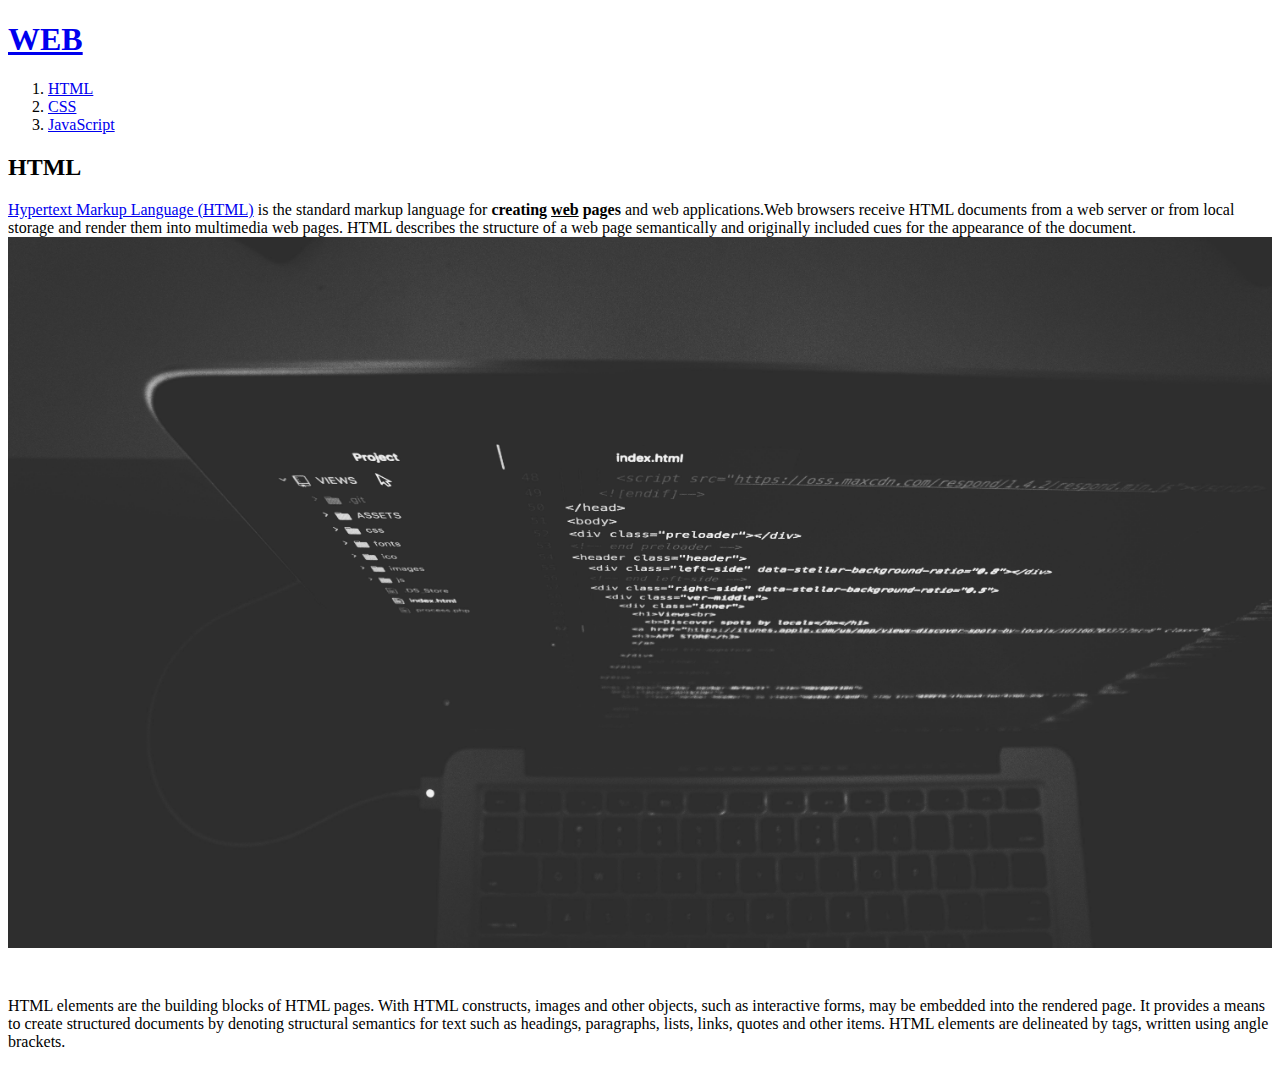
==== 1.html @ 54e0e90e "최초화일" ====
<!doctype html>
<html>
<head>
  <title>WEB1 - HTML</title>
  <meta charset="utf-8">
</head>
<body>
  <h1><a href="index.html">WEB</a></h1>
  <ol>
    <li><a href="1.html">HTML</a></li>
    <li><a href="2.html">CSS</a></li>
    <li><a href="3.html">JavaScript</a></li>
  </ol>
  <h2>HTML</h2>
  <p><a href="https://www.w3.org/TR/html5/" target="_blank" title="html5 speicification">Hypertext Markup Language (HTML)</a> is the standard markup language for <strong>creating <u>web</u> pages</strong> and web applications.Web browsers receive HTML documents from a web server or from local storage and render them into multimedia web pages. HTML describes the structure of a web page semantically and originally included cues for the appearance of the document.
  <img src="coding.jpg" width="100%">
  </p><p style="margin-top:45px;">HTML elements are the building blocks of HTML pages. With HTML constructs, images and other objects, such as interactive forms, may be embedded into the rendered page. It provides a means to create structured documents by denoting structural semantics for text such as headings, paragraphs, lists, links, quotes and other items. HTML elements are delineated by tags, written using angle brackets.
  </p>
  <!--Start of Tawk.to Script-->  
  <script type="text/javascript">  
	 var Tawk_API=Tawk_API||{}, Tawk_LoadStart=new Date();  
	 (function(){  
		 var s1=document.createElement("script"),s0=document.getElementsByTagName("script")[0];  
		 s1.async=true;  
		 s1.src='https://embed.tawk.to/57a72994c11fe69b0bd8fa90/default';  
		 s1.charset='UTF-8';  
		 s1.setAttribute('crossorigin','*');  
		 s0.parentNode.insertBefore(s1,s0);  
	 })();  
  </script>  
  <!--End of Tawk.to Script-->  
</body>
</html>
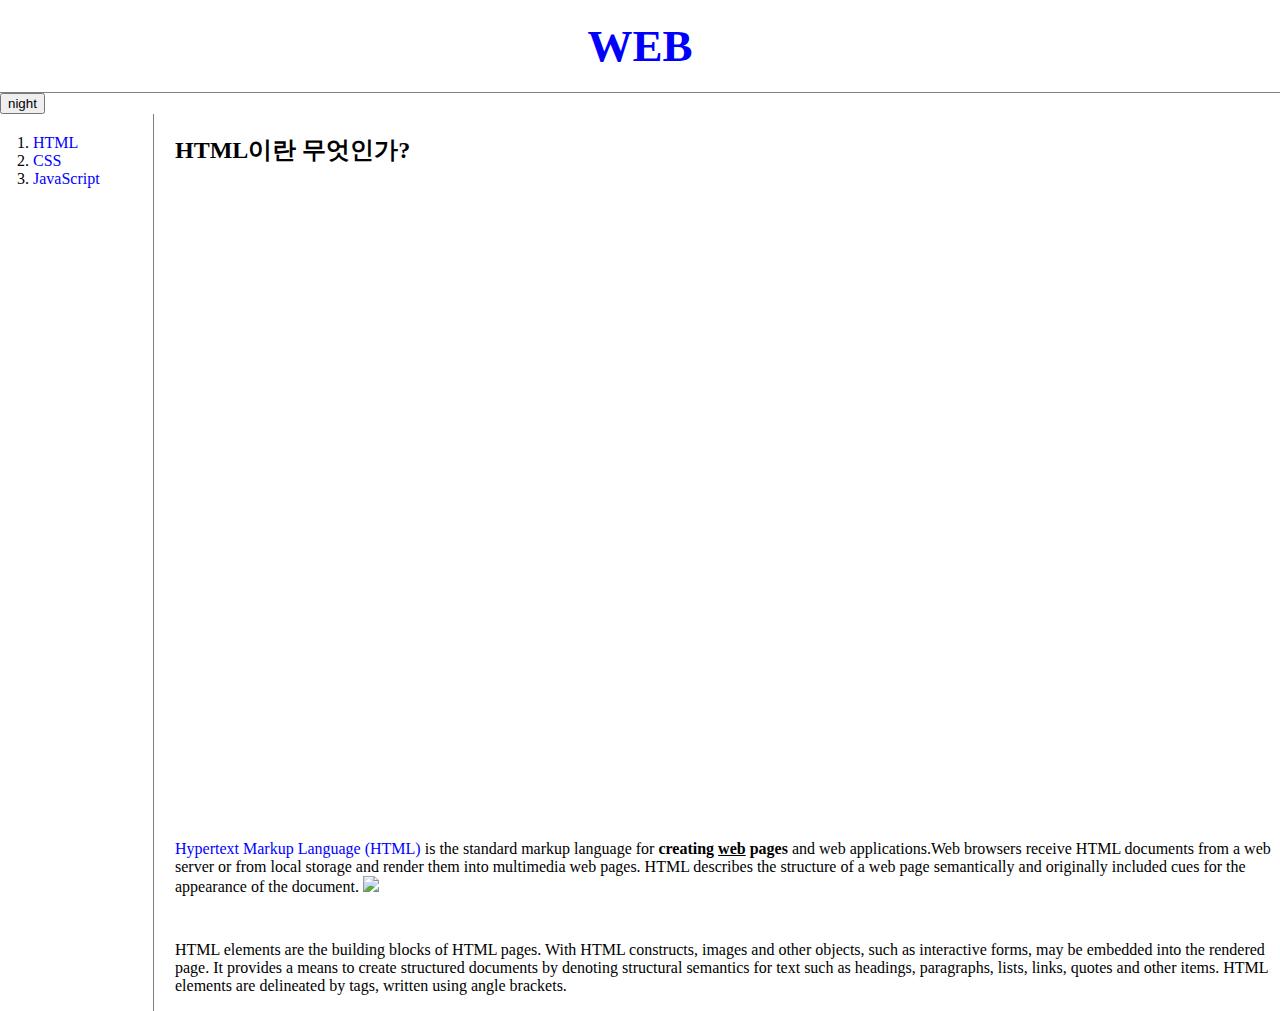
==== commit c03375f5: "ajax - fetch API 적용" ====
--- a/1.html
+++ b/1.html
@@ -1,33 +1,79 @@
-<!doctype html>
-<html>
-<head>
-  <title>WEB1 - HTML</title>
-  <meta charset="utf-8">
-</head>
-<body>
-  <h1><a href="index.html">WEB</a></h1>
-  <ol>
-    <li><a href="1.html">HTML</a></li>
-    <li><a href="2.html">CSS</a></li>
-    <li><a href="3.html">JavaScript</a></li>
-  </ol>
-  <h2>HTML</h2>
-  <p><a href="https://www.w3.org/TR/html5/" target="_blank" title="html5 speicification">Hypertext Markup Language (HTML)</a> is the standard markup language for <strong>creating <u>web</u> pages</strong> and web applications.Web browsers receive HTML documents from a web server or from local storage and render them into multimedia web pages. HTML describes the structure of a web page semantically and originally included cues for the appearance of the document.
-  <img src="coding.jpg" width="100%">
-  </p><p style="margin-top:45px;">HTML elements are the building blocks of HTML pages. With HTML constructs, images and other objects, such as interactive forms, may be embedded into the rendered page. It provides a means to create structured documents by denoting structural semantics for text such as headings, paragraphs, lists, links, quotes and other items. HTML elements are delineated by tags, written using angle brackets.
-  </p>
-  <!--Start of Tawk.to Script-->  
-  <script type="text/javascript">  
-	 var Tawk_API=Tawk_API||{}, Tawk_LoadStart=new Date();  
-	 (function(){  
-		 var s1=document.createElement("script"),s0=document.getElementsByTagName("script")[0];  
-		 s1.async=true;  
-		 s1.src='https://embed.tawk.to/57a72994c11fe69b0bd8fa90/default';  
-		 s1.charset='UTF-8';  
-		 s1.setAttribute('crossorigin','*');  
-		 s0.parentNode.insertBefore(s1,s0);  
-	 })();  
-  </script>  
-  <!--End of Tawk.to Script-->  
-</body>
-</html>
+<!doctype html>
+<head>
+  <meta charset="utf-8">
+  <title>WEB1 - HTML</title>
+  <!-- Global site tag (gtag.js) - Google Analytics -->
+  <script async src="https://www.googletagmanager.com/gtag/js?id=UA-125474244-1"></script>
+  <script>
+	  window.dataLayer = window.dataLayer || [];
+	  function gtag(){dataLayer.push(arguments);}
+	  gtag('js', new Date());
+
+	  gtag('config', 'UA-125474244-1');
+  </script>
+  <link rel="stylesheet" href="style.css">
+  <script src="https://cdnjs.cloudflare.com/ajax/libs/jquery/3.3.1/jquery.min.js"></script>
+  <script src="colors.js"></script>
+</head>
+
+<body>
+  <h1><a href="index.html">WEB</font></a></h1>
+  <input id="night_day" type="button" value="night" onclick="
+     nightDayHandlerjQuery(this);
+  ">
+  <div id="grid">
+    <ol>
+      <li><a href="1.html">HTML</a></li>
+      <li><a href="2.html">CSS</a></li>
+      <li><a href="3.html">JavaScript</a></li>
+    </ol>
+    <div id="article">
+      <h2>HTML이란 무엇인가?</h2>
+      <p>
+        <iframe width="560" height="315" src="https://www.youtube.com/embed/jSJM9iOiQ1g" frameborder="0" allowfullscreen></iframe>
+        <iframe width="560" height="315" src="https://www.youtube.com/embed/7T7r_oSp0SE" frameborder="0" allow="autoplay; encrypted-media" allowfullscreen></iframe>
+      </p>
+      <p>
+        <a href="https://www.w3.org/TR/html5/" target="_blank" title="html5 specification">Hypertext Markup Language (HTML)</a> is the standard markup language for <strong>creating <u>web</u> pages</strong> and web applications.Web browsers receive HTML documents from a web server or from local storage and render them into multimedia web pages. HTML describes the structure of a web page semantically and originally included cues for the appearance of the document.
+        <img src="https://s3-ap-northeast-2.amazonaws.com/opentutorials-user-file/module/3135/7648.png" width="100%"></p>
+        <p style="margin-top:45px;">HTML elements are the building blocks of HTML pages. With HTML constructs, images and other objects, such as interactive forms, may be embedded into the rendered page. It provides a means to create structured documents by denoting structural semantics for text such as headings, paragraphs, lists, links, quotes and other items. HTML elements are delineated by tags, written using angle brackets.
+      </p>
+    </div>
+  </div>
+  
+  <div id="disqus_thread"></div>
+  <script>
+	/**
+	*  RECOMMENDED CONFIGURATION VARIABLES: EDIT AND UNCOMMENT THE SECTION BELOW TO INSERT DYNAMIC VALUES FROM YOUR PLATFORM OR CMS.
+	*  LEARN WHY DEFINING THESE VARIABLES IS IMPORTANT: https://disqus.com/admin/universalcode/#configuration-variables*/
+	/*
+	var disqus_config = function () {
+	this.page.url = PAGE_URL;  // Replace PAGE_URL with your page's canonical URL variable
+	this.page.identifier = PAGE_IDENTIFIER; // Replace PAGE_IDENTIFIER with your page's unique identifier variable
+	};
+	*/
+	(function() { // DON'T EDIT BELOW THIS LINE
+	var d = document, s = d.createElement('script');
+	s.src = 'https://web-sample.disqus.com/embed.js';
+	s.setAttribute('data-timestamp', +new Date());
+	(d.head || d.body).appendChild(s);
+	})();
+  </script>
+  <noscript>Please enable JavaScript to view the <a href="https://disqus.com/?ref_noscript">comments powered by Disq</a>
+  </noscript>
+
+  <!--Start of Tawk.to Script-->
+  <script type="text/javascript">
+	var Tawk_API=Tawk_API||{}, Tawk_LoadStart=new Date();
+	(function(){
+	var s1=document.createElement("script"),s0=document.getElementsByTagName("script")[0];
+	s1.async=true;
+	s1.src='https://embed.tawk.to/5b956c96f31d0f771d84956b/default';
+	s1.charset='UTF-8';
+	s1.setAttribute('crossorigin','*');
+	s0.parentNode.insertBefore(s1,s0);
+	})();
+  </script>
+  <!--End of Tawk.to Script-->
+</body>
+</html>
--- a/style.css
+++ b/style.css
@@ -0,0 +1,38 @@
+body {
+  margin: 0;
+}
+a {
+  color: blue;
+  text-decoration: none;
+}
+h1 {
+  font-size: 45px;
+  text-align: center;
+  border-bottom: 1px solid gray;
+  margin: 0;
+  padding: 20px;
+}
+#grid ol {
+  border-right: 1px solid gray;
+  width: 100px;
+  margin: 0;
+  padding: 20px;
+}
+#grid {
+  display: grid;
+  grid-template-columns: 150px 1fr;
+}
+#grid ol {
+  padding-left: 33px;
+}
+#article {
+  padding-left: 25px;
+}
+@media(max-width:800px) {
+  #grid {
+    display: block;
+  }
+  ol {
+    border-right: block;
+  }
+}
